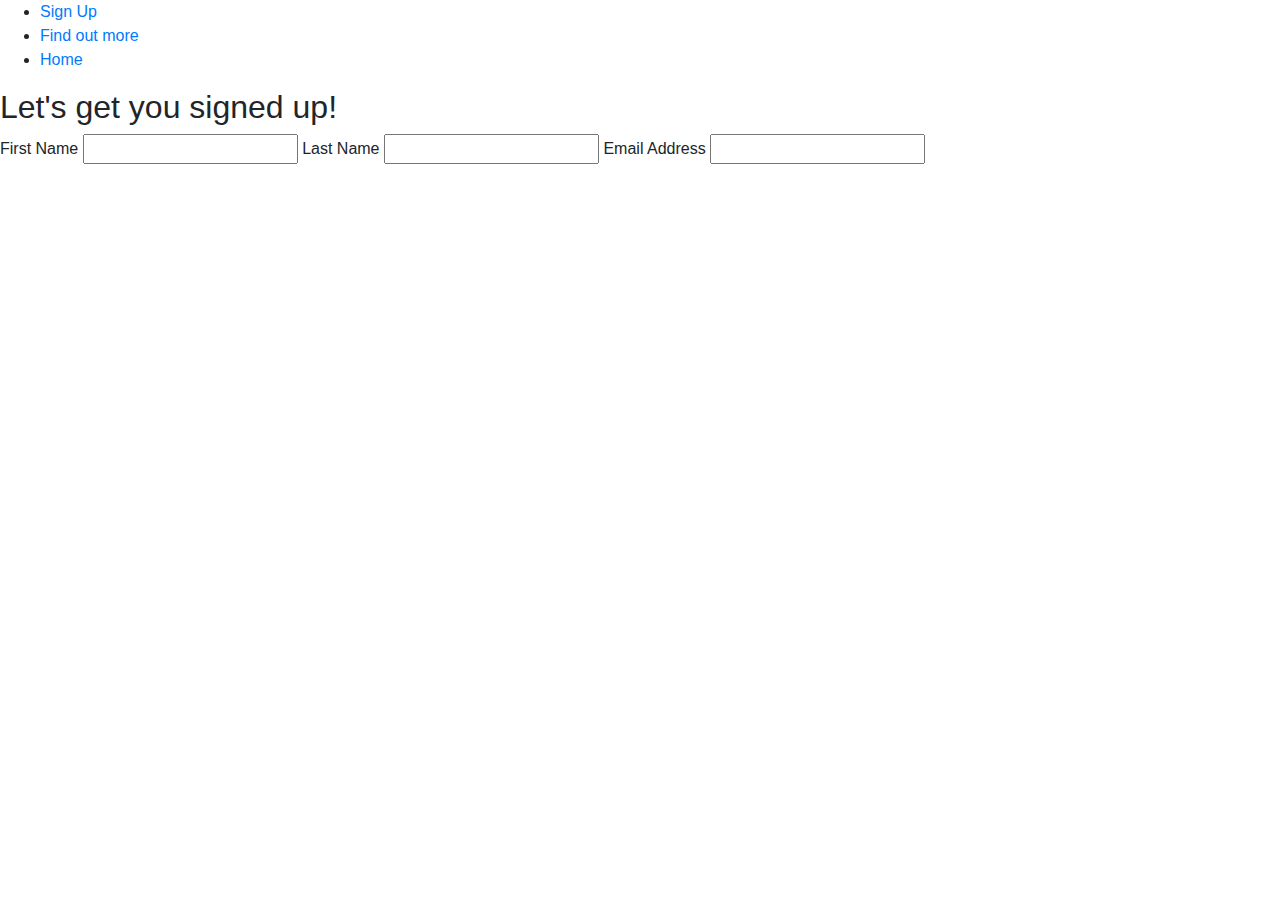
==== assets/css/sign-up.html @ 8203ab26 "added form" ====
<!DOCTYPE html>
<html lang="en">
<head>
    <meta charset="UTF-8">
    <meta http-equiv="X-UA-Compatible" content="IE=edge">
    <meta name="viewport" content="width=device-width, initial-scale=1.0">
    <title>Fresh Breathies, for bad dog breath</title>
    <link rel="stylesheet" href="https://maxcdn.bootstrapcdn.com/bootstrap/4.1.3/css/bootstrap.min.css">
    <link rel="preconnect" href="https://fonts.googleapis.com">
<link rel="preconnect" href="https://fonts.gstatic.com" crossorigin>
<link href="https://fonts.googleapis.com/css2?family=Oxygen:wght@700&display=swap" rel="stylesheet">
    <link rel="stylesheet" href="./assets/css/style.css">
</head>
<body>
    <header>
    <nav>
        <ul id="menu">
        <li>
            <a class="active" href="sign-up.html">Sign Up</a>
            </li>
            <li>
                <a href="">Find out more</a>
            </li>
            <li>
                <a href="index.html">Home</a>
            </li>
            </ul>

        </ul>
    </nav>
    </header>
    <section class="form-section">
        <form method="POST" action="andrerwstruk48@no-reply.com">
            <h2>Let's get you signed up!</h2>
            <label for="fname">First Name</label>
            <input type="text" id="fname" name="first_name" required/>
            <label for="lname">Last Name</label>
            <input type="text" id="lname" name="last_name" required/>
            <label for="email">Email Address</label>
            <input id="email" type="email" name="email_address" required/>
        </form> 
    </section>
</body>
</html>
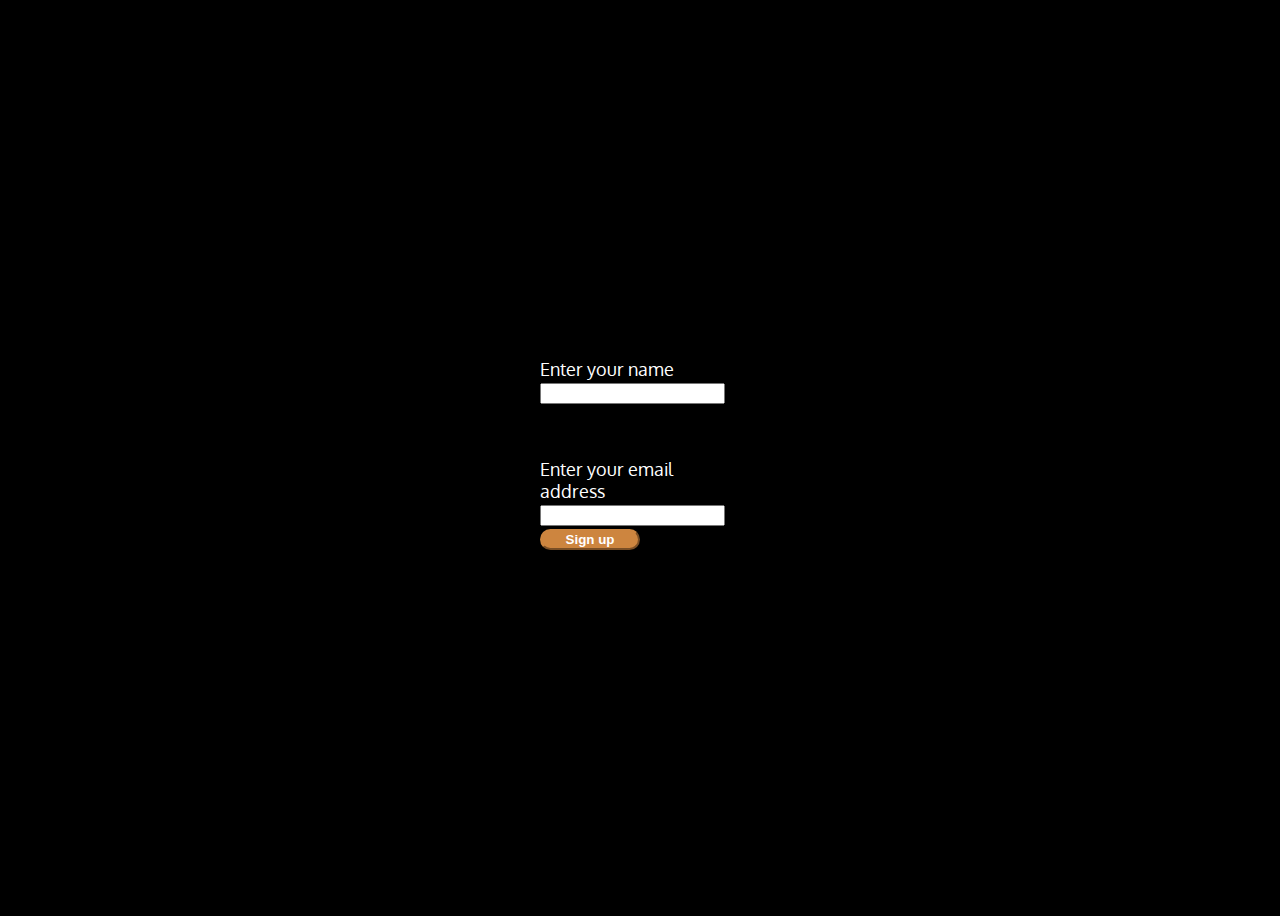
==== commit 9474cd59: "updated css and added a form" ====
--- a/assets/css/sign-up.html
+++ b/assets/css/sign-up.html
@@ -4,41 +4,34 @@
     <meta charset="UTF-8">
     <meta http-equiv="X-UA-Compatible" content="IE=edge">
     <meta name="viewport" content="width=device-width, initial-scale=1.0">
-    <title>Fresh Breathies, for bad dog breath</title>
-    <link rel="stylesheet" href="https://maxcdn.bootstrapcdn.com/bootstrap/4.1.3/css/bootstrap.min.css">
+    <title>Sign up</title>
     <link rel="preconnect" href="https://fonts.googleapis.com">
 <link rel="preconnect" href="https://fonts.gstatic.com" crossorigin>
 <link href="https://fonts.googleapis.com/css2?family=Oxygen:wght@700&display=swap" rel="stylesheet">
-    <link rel="stylesheet" href="./assets/css/style.css">
+<link href="https://cdn.jsdelivr.net/npm/bootstrap@5.3.0-alpha1/dist/css/bootstrap.min.css" rel="stylesheet" integrity="sha384-GLhlTQ8iRABdZLl6O3oVMWSktQOp6b7In1Zl3/Jr59b6EGGoI1aFkw7cmDA6j6gD" crossorigin="anonymous">
+<script src="https://cdn.jsdelivr.net/npm/bootstrap@5.3.0-alpha1/dist/js/bootstrap.bundle.min.js" integrity="sha384-w76AqPfDkMBDXo30jS1Sgez6pr3x5MlQ1ZAGC+nuZB+EYdgRZgiwxhTBTkF7CXvN" crossorigin="anonymous"></script>
+<link rel="stylesheet" href="/assets/css/style.css">
 </head>
 <body>
-    <header>
-    <nav>
-        <ul id="menu">
-        <li>
-            <a class="active" href="sign-up.html">Sign Up</a>
-            </li>
-            <li>
-                <a href="">Find out more</a>
-            </li>
-            <li>
-                <a href="index.html">Home</a>
-            </li>
-            </ul>
+    <div class="container form-container">
+        <div class="row">
+            <div class="col-12 col-md-8 col-sm-4">
+                <form>
+                    <div class="form-group">
+                        <label for="formname">Enter your name</label>
+                        <input type="text" class="form-control" id="formname">
+                    </div>
+                    <div class="form-group">
+                        <label for="formemail">Enter your email address</label>
+                        <input type="email" class="form-control" id="formemail">
+                        <button type="submit" class="btn btn-lg btn--cta btn--red">Sign up</button>
+                    </div>
+                </form>
+            </div>
+        </div>
+    </div>
+    </section>
 
-        </ul>
-    </nav>
-    </header>
-    <section class="form-section">
-        <form method="POST" action="andrerwstruk48@no-reply.com">
-            <h2>Let's get you signed up!</h2>
-            <label for="fname">First Name</label>
-            <input type="text" id="fname" name="first_name" required/>
-            <label for="lname">Last Name</label>
-            <input type="text" id="lname" name="last_name" required/>
-            <label for="email">Email Address</label>
-            <input id="email" type="email" name="email_address" required/>
-        </form> 
-    </section>
+    
 </body>
 </html>--- a/assets/css/style.css
+++ b/assets/css/style.css
@@ -0,0 +1,162 @@
+body {
+    background-color: black;
+    font-family: Oxygen, sans-serif;
+}
+/* Containers */
+
+.container-wrapper--red {
+    background-color: grey;
+    color: white;
+}
+.form-container
+{
+    height:100vh;
+    color: white;
+    background: url("https://images.unsplash.com/photo-1543466835-00a7907e9de1?ixlib=rb-4.0.3&ixid=MnwxMjA3fDB8MHxzZWFyY2h8NHx8ZG9nfGVufDB8fDB8fA%3D%3D&auto=format&fit=crop&w=400&q=60") no-repeat center center;
+    -webkit-background-size: cover;
+    -moz-background-size: cover;
+    -o-background-size: cover;
+    background-size: cover;
+    
+    display: flex;
+    align-items: center;
+    justify-content: center;
+
+    position: relative;
+
+}
+.form-group
+{
+   height:100px;
+   width:200px; 
+   color:white;
+   font-size: large;
+}
+.alert-container .col-12 {
+    padding-left: 0;
+    padding-right: 0;
+}
+
+.site-wide-alert {
+    color: #544600;
+    background-color: #eec802;
+    border-color: #eec802;
+    padding: 5px 15px;
+    margin-bottom: 0;
+    border: 1px solid transparent;
+    border-radius: 0;
+}
+
+
+.callout-container{
+    display: flex;
+    align-items: center;
+    justify-content: center;
+
+}
+   
+.content-container {
+    padding-top: 75px;
+    padding-bottom: 75px;
+}
+
+/* Navbar */
+
+.navalert-container {
+    position: absolute;
+    top: 0;
+    left: 0;
+    z-index: 1;
+    padding-left: 0;
+    padding-right: 0;
+}
+
+.navbar {
+    margin-bottom: 0;
+    width: 100%;
+    background-color: rgba(244, 7, 7, 0.25);
+    border: 0;
+}
+
+.navbar .navbar-toggler {
+    border: 0;
+}
+
+.navbar .navbar-brand {
+    font-weight: bold;
+}
+
+.navbar .navbar-nav a {
+    font-weight: bold;
+}
+
+
+/* Jumbotron */
+
+.jumbotron {
+    background-color: transparent;
+}
+
+.jumbotron h1 {
+    color: white;
+    font-weight: bold;
+    margin-bottom: 30px;
+    color: white;
+}
+.blockquote p 
+{
+    color:white;
+}
+.quotes h2{
+    color:white;
+}
+.jumbotron .lead {
+    color: #f2f0f0;
+    margin: 25px 0;
+}
+
+.jumbotron small {
+    font-size: 60%;
+    font-style: italic;
+    color: #f5f1f1;
+}
+
+/* Block dividers */
+
+
+
+
+/* Buttons */
+
+
+.btn--cta
+{font-weight: bold;
+border-radius: 23px;
+width: 100px;
+}
+
+.btn--red {
+    color: white;
+    background-color: peru;
+    border-color: peru;
+}
+
+.btn--red:hover,
+.btn--red:active,
+.btn--red:focus,
+.btn--red:active:focus {
+    background-color:purple;
+    border-color: purple;
+    color: white;
+}
+/* Page Headers */
+
+.page-header {
+    margin-bottom: 0;
+    border-bottom: 0;
+    text-align: center;
+}
+
+.page-header h2 {
+    margin-top: 0;
+}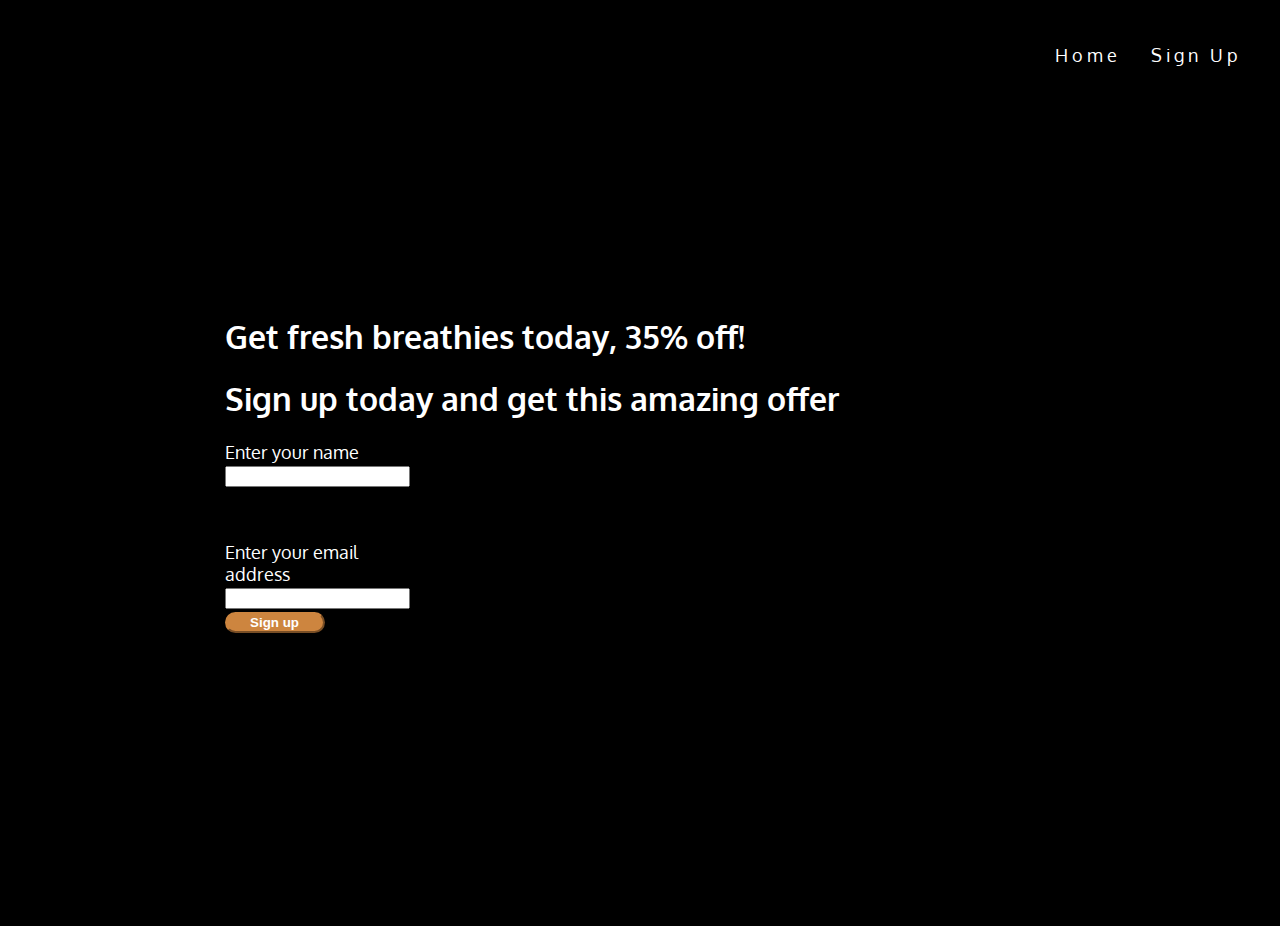
==== commit ff6a0b52: "added sign-up page" ====
--- a/assets/css/sign-up.html
+++ b/assets/css/sign-up.html
@@ -13,10 +13,23 @@
 <link rel="stylesheet" href="/assets/css/style.css">
 </head>
 <body>
+    
+        <nav>
+            <ul id="menu">
+                <li>
+                    <a class="active" href="signup.html">Sign Up</a>
+                </li>
+                 <li>
+                    <a href="index.html">Home</a>
+                </li>
+            </ul>
+        </nav>
     <div class="container form-container">
         <div class="row">
             <div class="col-12 col-md-8 col-sm-4">
+                <h1>Get fresh breathies today, 35% off!</h1>
                 <form>
+                    <h1>Sign up today and get this amazing offer</h1>
                     <div class="form-group">
                         <label for="formname">Enter your name</label>
                         <input type="text" class="form-control" id="formname">
@@ -24,7 +37,7 @@
                     <div class="form-group">
                         <label for="formemail">Enter your email address</label>
                         <input type="email" class="form-control" id="formemail">
-                        <button type="submit" class="btn btn-lg btn--cta btn--red">Sign up</button>
+                        <button type="submit" class="btn btn=-lg  btn--cta btn--red ">Sign up</button>
                     </div>
                 </form>
             </div>
--- a/assets/css/style.css
+++ b/assets/css/style.css
@@ -1,30 +1,73 @@
 body {
     background-color: black;
     font-family: Oxygen, sans-serif;
+    color: white;
+
 }
 /* Containers */
-
-.container-wrapper--red {
-    background-color: grey;
-    color: white;
-}
 .form-container
 {
-    height:100vh;
-    color: white;
-    background: url("https://images.unsplash.com/photo-1543466835-00a7907e9de1?ixlib=rb-4.0.3&ixid=MnwxMjA3fDB8MHxzZWFyY2h8NHx8ZG9nfGVufDB8fDB8fA%3D%3D&auto=format&fit=crop&w=400&q=60") no-repeat center center;
+    height: 100vh;
+
+    background: url("https://images.pexels.com/photos/1108099/pexels-photo-1108099.jpeg?auto=compress&cs=tinysrgb&w=400") no-repeat center center fixed;
     -webkit-background-size: cover;
     -moz-background-size: cover;
     -o-background-size: cover;
     background-size: cover;
-    
+
     display: flex;
     align-items: center;
     justify-content: center;
 
     position: relative;
-
-}
+}
+/* navigation links */
+
+#menu{
+    font-size: 110%;
+    font-weight: 500;
+    letter-spacing: 4px;
+}
+
+#menu{
+    line-height: 75px;
+}
+
+#menu li {
+    float: right;
+    list-style-type: none;
+    margin-right: 30px;
+}
+
+#menu a {
+    text-decoration: none;
+    color: inherit;
+}
+
+
+.form {
+        clear: left;
+       
+        background-size: cover;
+        background-position: center;
+        height: 900px;
+    }
+    
+    .form > h2
+    {
+        color:#fafafa;
+        margin-bottom: 20px;
+    }
+    
+.container-wrapper--red {
+    background-color: grey;
+    color: white;
+}
+.form-container
+
+    
+
+
 .form-group
 {
    height:100px;
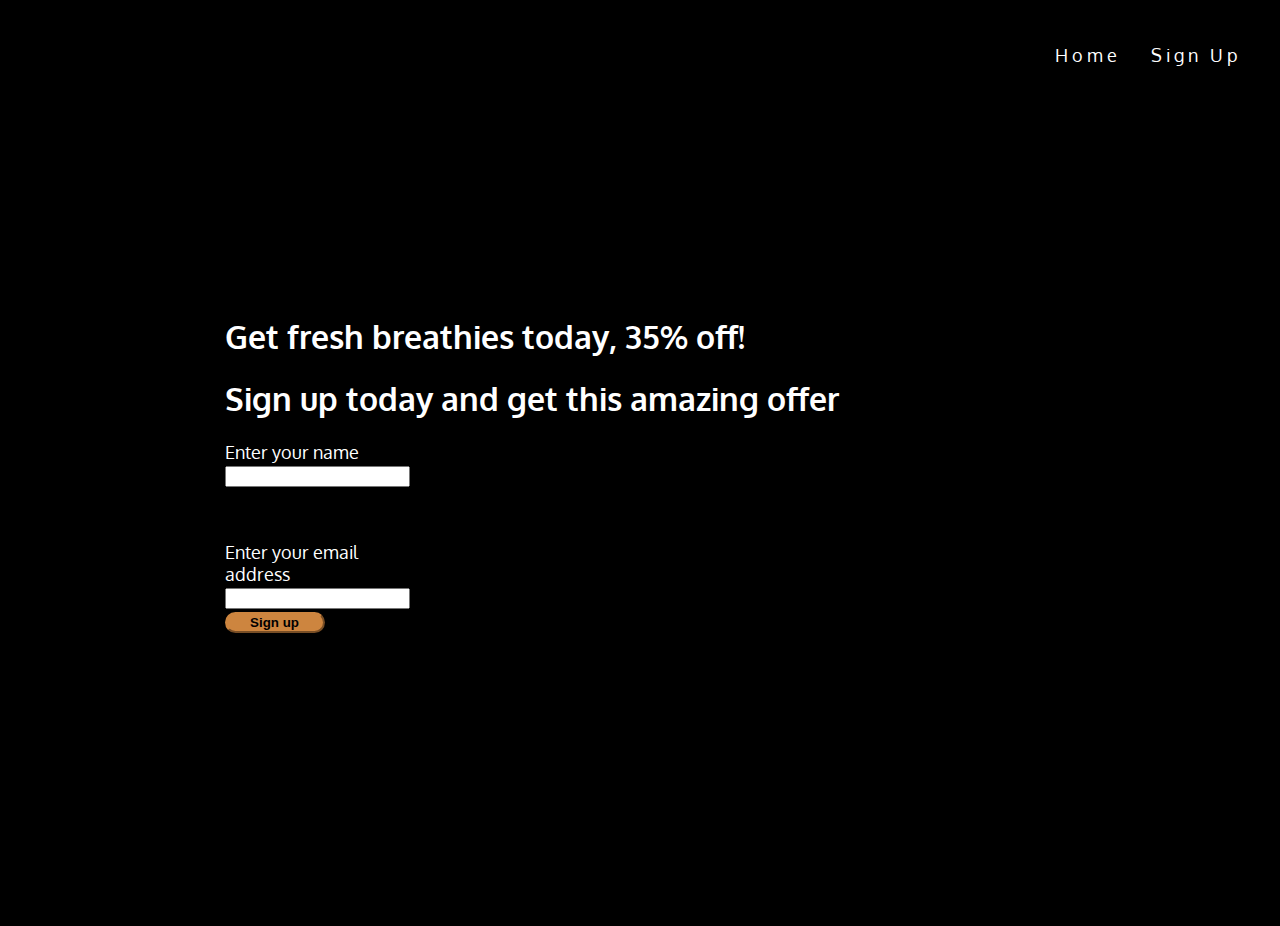
==== commit f24568b4: "updated sign-up.html" ====
--- a/assets/css/sign-up.html
+++ b/assets/css/sign-up.html
@@ -43,7 +43,6 @@
             </div>
         </div>
     </div>
-    </section>
 
     
 </body>
--- a/assets/css/style.css
+++ b/assets/css/style.css
@@ -1,7 +1,7 @@
 body {
     background-color: black;
     font-family: Oxygen, sans-serif;
-    color: white;
+    color: #fff;
 
 }
 /* Containers */
@@ -53,15 +53,15 @@
         height: 900px;
     }
     
-    .form > h2
+    .form 
     {
         color:#fafafa;
         margin-bottom: 20px;
     }
     
 .container-wrapper--red {
-    background-color: grey;
-    color: white;
+    background-color: black;
+
 }
 .form-container
 
@@ -72,7 +72,6 @@
 {
    height:100px;
    width:200px; 
-   color:white;
    font-size: large;
 }
 .alert-container .col-12 {
@@ -114,12 +113,7 @@
     padding-right: 0;
 }
 
-.navbar {
-    margin-bottom: 0;
-    width: 100%;
-    background-color: rgba(244, 7, 7, 0.25);
-    border: 0;
-}
+
 
 .navbar .navbar-toggler {
     border: 0;
@@ -140,18 +134,15 @@
     background-color: transparent;
 }
 
-.jumbotron h1 {
-    color: white;
+.jumbotron  {
     font-weight: bold;
     margin-bottom: 30px;
-    color: white;
 }
 .blockquote p 
 {
-    color:white;
+    
 }
-.quotes h2{
-    color:white;
+.quotes {
 }
 .jumbotron .lead {
     color: #f2f0f0;
@@ -179,7 +170,6 @@
 }
 
 .btn--red {
-    color: white;
     background-color: peru;
     border-color: peru;
 }
@@ -190,7 +180,6 @@
 .btn--red:active:focus {
     background-color:purple;
     border-color: purple;
-    color: white;
 }
 /* Page Headers */
 
@@ -200,6 +189,6 @@
     text-align: center;
 }
 
-.page-header h2 {
+.page-header  {
     margin-top: 0;
 }